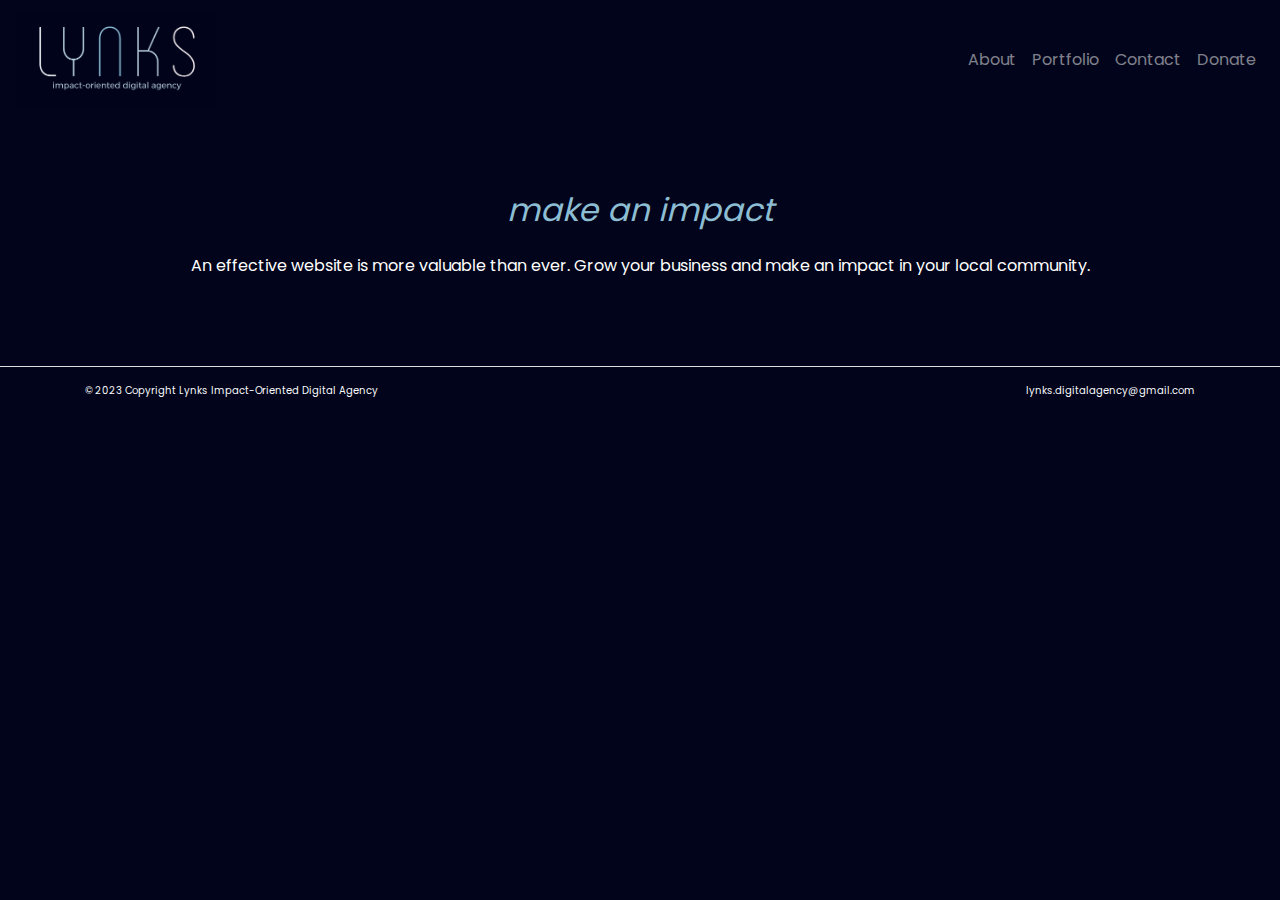
==== index.html @ d5e893dd "home rough draft" ====
<!doctype html>
<html lang = "en">
    <head>
        <!-- Required meta tags -->
        <meta charset="utf-8">
        <meta name="viewport" content="width=device-width, initial-scale=1, shrink-to-fit=no">
        
        <!-- Bootstrap CSS -->
        <link rel="stylesheet" href="https://cdn.jsdelivr.net/npm/bootstrap@4.0.0/dist/css/bootstrap.min.css" integrity="sha384-Gn5384xqQ1aoWXA+058RXPxPg6fy4IWvTNh0E263XmFcJlSAwiGgFAW/dAiS6JXm" crossorigin="anonymous">
        
        <!-- Custom CSS Stylesheet -->
        <link href="style.css" rel="stylesheet">
        <title>Lynks Digital Agency</title>
    </head>

<body>
<!-- Navigation Bar -->
<nav class="navbar navbar-expand-sm navbar-dark shadow-5-strong">
    <a class="navbar-brand" href="index.html"><img id="navbar-image" src="Lynks-Digital-Agency-Logo.png" alt="Lynks Logo"></a> 
    <button class="navbar-toggler" type="button" data-toggle="collapse" data-target="#navbarNav" aria-controls="navbarNav" aria-expanded="false" aria-label="Toggle navigation">
      <span class="navbar-toggler-icon"></span>
    </button>
    <div class="collapse navbar-collapse" id="navbarNav">
      <ul class="navbar-nav ml-auto">
        <li class="nav-item">
          <a class="nav-link" href="about.html">About</a>
        </li>
        <li class="nav-item">
          <a class="nav-link" href="portfolio.html">Portfolio</a>
        </li>
        <li class="nav-item">
          <a class="nav-link" href="contact-us.html">Contact</a>
        </li>
        <li class="nav-item">
          <a class="nav-link" href="donate.html">Donate</a>
        </li>
      </ul>
    </div>
  </nav>

  <!-- Home Text -->
  <div class="container text-center p-4 mt-5">
    <h2 class="font-italic mb-4">make an impact</h2>
    <p class="mb-5">An effective website is more valuable than ever. Grow your business and make an impact in your local community.</p>
  </div>


<!-- Footer -->
<hr class="bg-light" />
<footer class="footer container d-flex justify-content-between text-light">
  <p>© 2023 Copyright Lynks Impact-Oriented Digital Agency</p>
  <p><i class="fa-regular fa-envelope fa-lg"></i> lynks.digitalagency@gmail.com</p>
</footer>

<!-- JavaScript for Bootstrap: jQuery, Popper.js, Bootstrap JS plugins -->
<script src="https://code.jquery.com/jquery-3.5.1.slim.min.js" integrity="sha384-DfXdz2htPH0lsSSs5nCTpuj/zy4C+OGpamoFVy38MVBnE+IbbVYUew+OrCXaRkfj" crossorigin="anonymous"></script>
<script src="https://cdn.jsdelivr.net/npm/popper.js@1.16.1/dist/umd/popper.min.js" integrity="sha384-9/reFTGAW83EW2RDu2S0VKaIzap3H66lZH81PoYlFhbGU+6BZp6G7niu735Sk7lN" crossorigin="anonymous"></script>
<script src="https://cdn.jsdelivr.net/npm/bootstrap@4.5.3/dist/js/bootstrap.min.js" integrity="sha384-w1Q4orYjBQndcko6MimVbzY0tgp4pWB4lZ7lr30WKz0vr/aWKhXdBNmNb5D92v7s" crossorigin="anonymous"></script>

</body>
</html>
---- style.css ----
/* poppins-regular - latin */
@font-face {
    font-display: swap; /* Check https://developer.mozilla.org/en-US/docs/Web/CSS/@font-face/font-display for other options. */
    font-family: 'Poppins';
    font-style: normal;
    font-weight: 400;
    src: url('fonts/poppins-v20-latin-regular.woff2') format('woff2'); /* Chrome 36+, Opera 23+, Firefox 39+, Safari 12+, iOS 10+ */
  }

/* Stylize main components */
body {
  font-family: "Poppins", sans-serif;
  background-color: #01041A;
  color: white;
}

h1, p {
  font-family: "Poppins", sans-serif;
  /* padding-top: 2rem; */
}

/*This is that light blue header text i.e. "secondary"*/
h2 {
  color: #8CBDD3; 
  font-family: 'Poppins';
  size: 52px; 
}

/*This is the header container*/
.lynks-header {
  display: flex; 
  height: 238px; 
}

/*Column to put the logo in on the left side*/
.header-logo-column {
  height: 100%; 
  padding: 20px; 
  width: 66.666%; 
}

.header-logo {
  /* Lynks-Digital-Agency-Logo */
  width: 424px;
  height: 198px;
  flex: none;
  order: 0;
  flex-grow: 0;
}

/*This is a column in the header container for the four links*/
.header-links-column {
  height: 100%; 
  padding: 10px; 
  width: 33.33%; 
  display: flex; 
  flex-direction: row; 
  align-items: center; 
  justify-content: center; 
}
/*Header links design */
.header-links-column a {
  color: #FFFFFF; 
  font-family: 'Poppins'; 
  margin-right: 12%; 
  display: inline-block;
  text-decoration: none; 
  font-size: 16px; 
}

#navbar-image {
  width: 200px;
  height: auto
}

.footer {
  font-size: 10px;
}
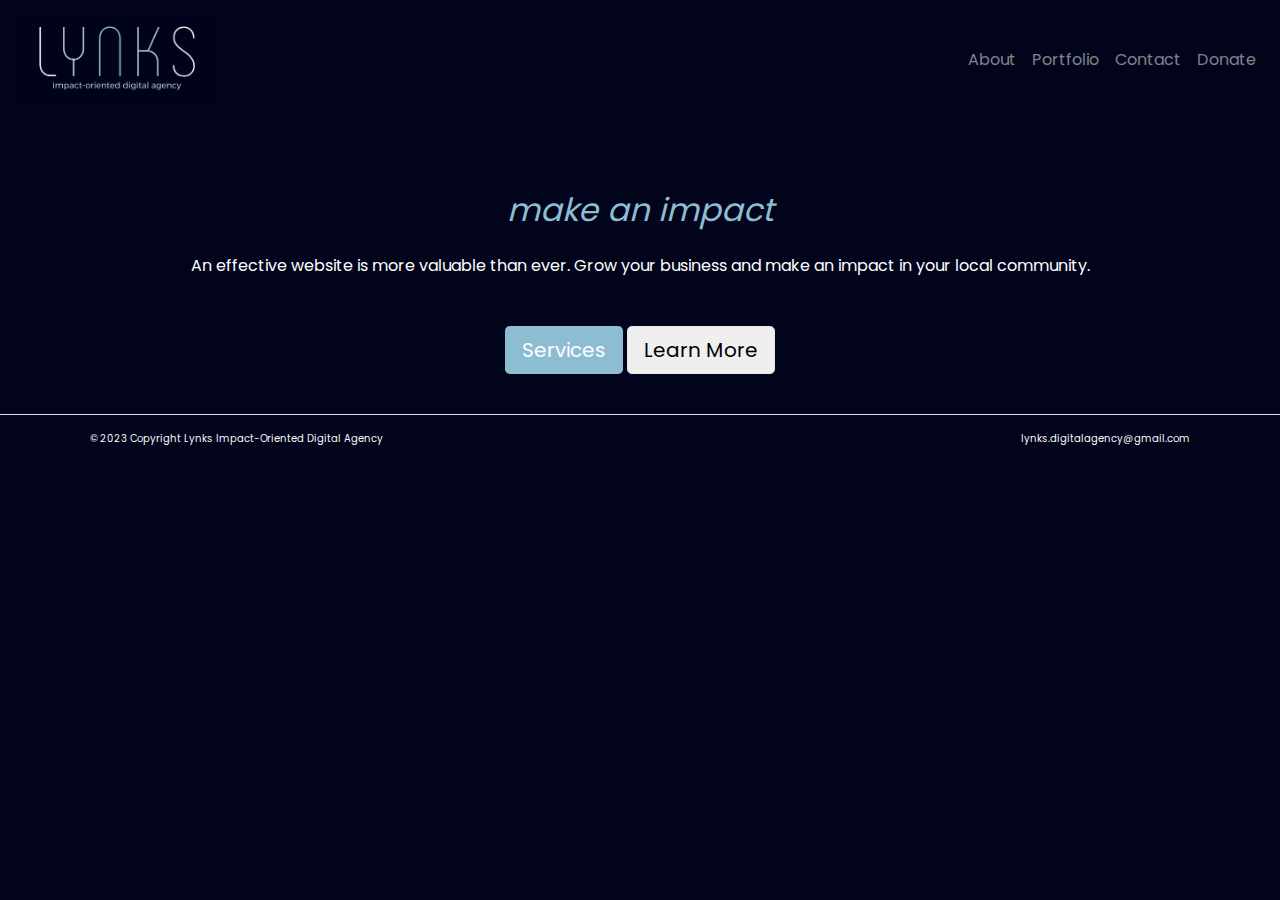
==== commit 470137cf: "home rough draft" ====
--- a/index.html
+++ b/index.html
@@ -42,6 +42,8 @@
   <div class="container text-center p-4 mt-5">
     <h2 class="font-italic mb-4">make an impact</h2>
     <p class="mb-5">An effective website is more valuable than ever. Grow your business and make an impact in your local community.</p>
+    <button type="button" class="btn btn-lg primary-button">Services</button>
+    <button type="button" class="btn btn-lg secondary-button">Learn More</button>
   </div>
 
 
--- a/style.css
+++ b/style.css
@@ -17,6 +17,79 @@
 h1, p {
   font-family: "Poppins", sans-serif;
   /* padding-top: 2rem; */
+}
+
+/*This is that light blue header text i.e. "secondary"*/
+h2 {
+  color: #8CBDD3; 
+  font-family: 'Poppins';
+  size: 52px; 
+}
+
+/* Primary, light blue button */
+.primary-button {
+  background-color: #8CBDD3;
+  color: white;
+}
+.primary-button:hover {
+  background-color: #01041A;
+  color: white;
+}
+
+/* Secondary, dark blue button */
+.secondary-button {
+  border-color: #e7e7e7;
+  color: black;
+  
+}
+.secondary-button:hover {
+  background: #e7e7e7;
+  color: white;
+}
+
+/*This is the header container*/
+.lynks-header {
+  display: flex; 
+  height: 238px; 
+}
+
+/*Column to put the logo in on the left side*/
+.header-logo-column {
+  height: 100%; 
+  padding: 20px; 
+  width: 66.666%; 
+}
+
+.header-logo {
+  /* Lynks-Digital-Agency-Logo */
+  width: 424px;
+  height: 198px;
+  flex: none;
+  order: 0;
+  flex-grow: 0;
+}
+
+/*Header links design */
+.header-links-column a {
+  color: #FFFFFF; 
+  font-family: 'Poppins'; 
+  margin-right: 12%; 
+  display: inline-block;
+  text-decoration: none; 
+  font-size: 16px; 
+}
+/* poppins-regular - latin */
+@font-face {
+    font-display: swap; /* Check https://developer.mozilla.org/en-US/docs/Web/CSS/@font-face/font-display for other options. */
+    font-family: 'Poppins';
+    font-style: normal;
+    font-weight: 400;
+    src: url('fonts/poppins-v20-latin-regular.woff2') format('woff2'); /* Chrome 36+, Opera 23+, Firefox 39+, Safari 12+, iOS 10+ */
+}
+
+/*Not sure why the background color isn't working! So I manually put it on my page*/
+body {
+  background-color: #01041A;
 }
 
 /*This is that light blue header text i.e. "secondary"*/
@@ -68,6 +141,50 @@
   font-size: 16px; 
 }
 
+/* #navbar-image {
+  height: 100%; 
+  display: flex; 
+  flex-direction: row; 
+  align-items: center; 
+  justify-content: center; 
+} */
+
+.footer {
+  display: flex;
+  height: 50px;
+  width: 100%;
+  font-family: 'Poppins';
+  font-style: bold;
+  font-size: 16px;
+  color: white;
+  flex-direction: row;
+  justify-content: space-between; 
+  padding-left: 20px;
+  padding-right: 20px;
+}
+
+/* I'm having a hard time makign the line thicker*/
+.footer-hr {
+  border-bottom: 5px solid white !important; 
+  width: 100%;
+}
+
+.footer-columns {
+  height: 100%;
+  flex: 1; 
+  display: flex;
+  flex-direction: row;
+  align-items: center;
+}
+
+.footer-columns.left {
+  text-align: left;
+}
+
+.footer-columns.right {
+  text-align: right;
+}
+
 #navbar-image {
   width: 200px;
   height: auto
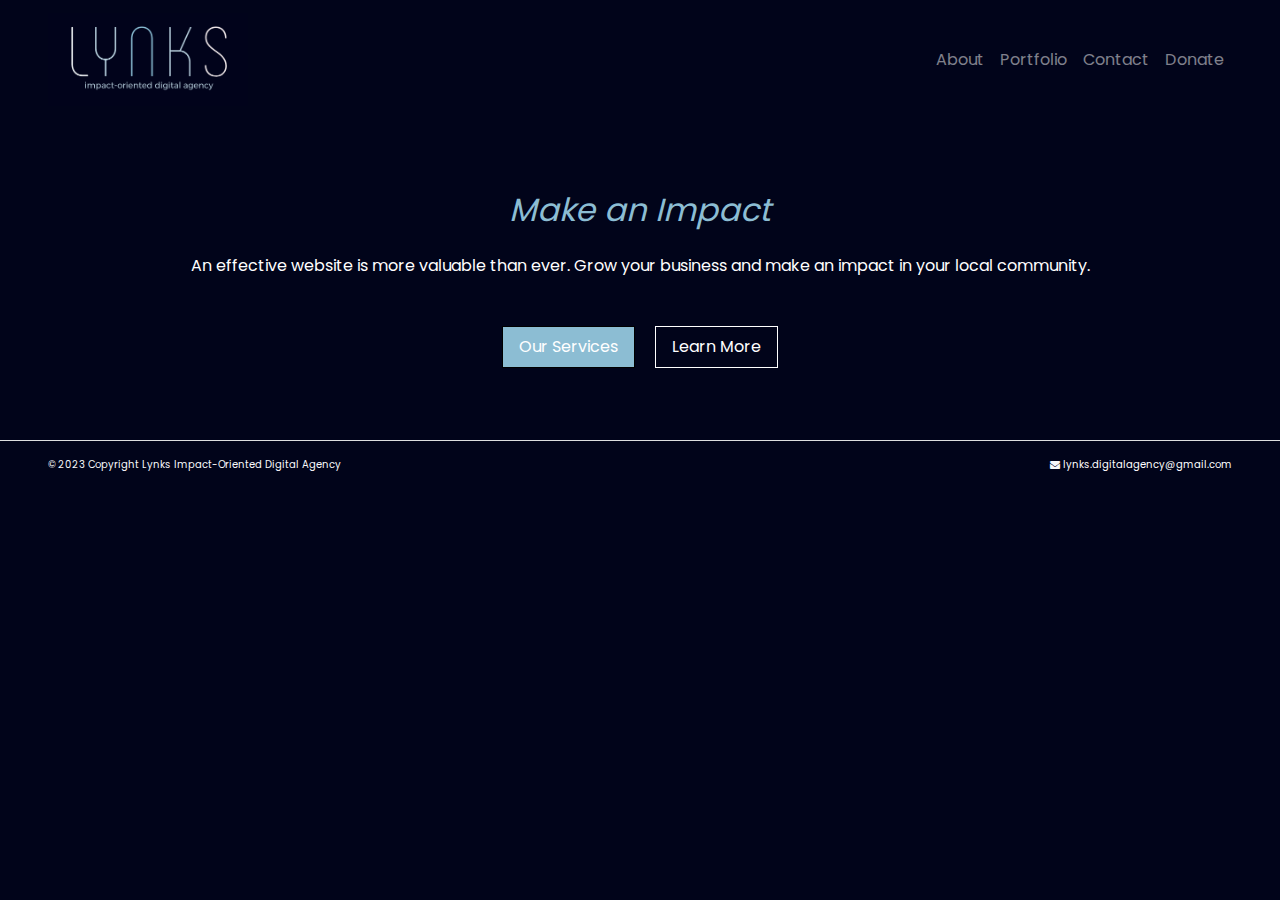
==== commit 44d296ba: "home rough draft 2" ====
--- a/index.html
+++ b/index.html
@@ -10,12 +10,16 @@
         
         <!-- Custom CSS Stylesheet -->
         <link href="style.css" rel="stylesheet">
+
+        <!-- Import FontAwesome (Icons) -->
+        <link rel="stylesheet" href="https://cdnjs.cloudflare.com/ajax/libs/font-awesome/4.7.0/css/font-awesome.min.css">
+
         <title>Lynks Digital Agency</title>
     </head>
 
 <body>
 <!-- Navigation Bar -->
-<nav class="navbar navbar-expand-sm navbar-dark shadow-5-strong">
+<nav class="navbar navbar-expand-sm navbar-dark shadow-5-strong pr-5 pl-5">
     <a class="navbar-brand" href="index.html"><img id="navbar-image" src="Lynks-Digital-Agency-Logo.png" alt="Lynks Logo"></a> 
     <button class="navbar-toggler" type="button" data-toggle="collapse" data-target="#navbarNav" aria-controls="navbarNav" aria-expanded="false" aria-label="Toggle navigation">
       <span class="navbar-toggler-icon"></span>
@@ -39,19 +43,19 @@
   </nav>
 
   <!-- Home Text -->
-  <div class="container text-center p-4 mt-5">
-    <h2 class="font-italic mb-4">make an impact</h2>
+  <div class="container text-center p-4 mt-5 mb-5">
+    <h2 class="font-italic mb-4">Make an Impact</h2>
     <p class="mb-5">An effective website is more valuable than ever. Grow your business and make an impact in your local community.</p>
-    <button type="button" class="btn btn-lg primary-button">Services</button>
-    <button type="button" class="btn btn-lg secondary-button">Learn More</button>
+    <button type="button" class="primary-button mr-2">Our Services</button>
+    <button type="button" class="secondary-button ml-2">Learn More</button>
   </div>
 
 
 <!-- Footer -->
 <hr class="bg-light" />
-<footer class="footer container d-flex justify-content-between text-light">
+<footer class="footer d-flex justify-content-between text-light pr-5 pl-5">
   <p>© 2023 Copyright Lynks Impact-Oriented Digital Agency</p>
-  <p><i class="fa-regular fa-envelope fa-lg"></i> lynks.digitalagency@gmail.com</p>
+  <p><i class="fa fa-envelope fa-large"></i> <a class="email-link" href="mailto:lynks.digitalagency@gmail.com">lynks.digitalagency@gmail.com</a></p>
 </footer>
 
 <!-- JavaScript for Bootstrap: jQuery, Popper.js, Bootstrap JS plugins -->
--- a/style.css
+++ b/style.css
@@ -30,20 +30,25 @@
 .primary-button {
   background-color: #8CBDD3;
   color: white;
+  border: .5px solid black;
+  padding: 0.5rem 1rem;
 }
 .primary-button:hover {
-  background-color: #01041A;
-  color: white;
+  background-color: gray;
+  color: white;
+  border: .5px solid white;
 }
 
 /* Secondary, dark blue button */
 .secondary-button {
-  border-color: #e7e7e7;
-  color: black;
+  background-color: #01041A;
+  color: white;
+  border: .5px solid white;
+  padding: 0.5rem 1rem;
   
 }
 .secondary-button:hover {
-  background: #e7e7e7;
+  background: gray;
   color: white;
 }
 
@@ -192,4 +197,13 @@
 
 .footer {
   font-size: 10px;
+}
+
+.email-link {
+  color: white;
+}
+
+.email-link:hover {
+  color: white;
+  text-decoration: underline;
 }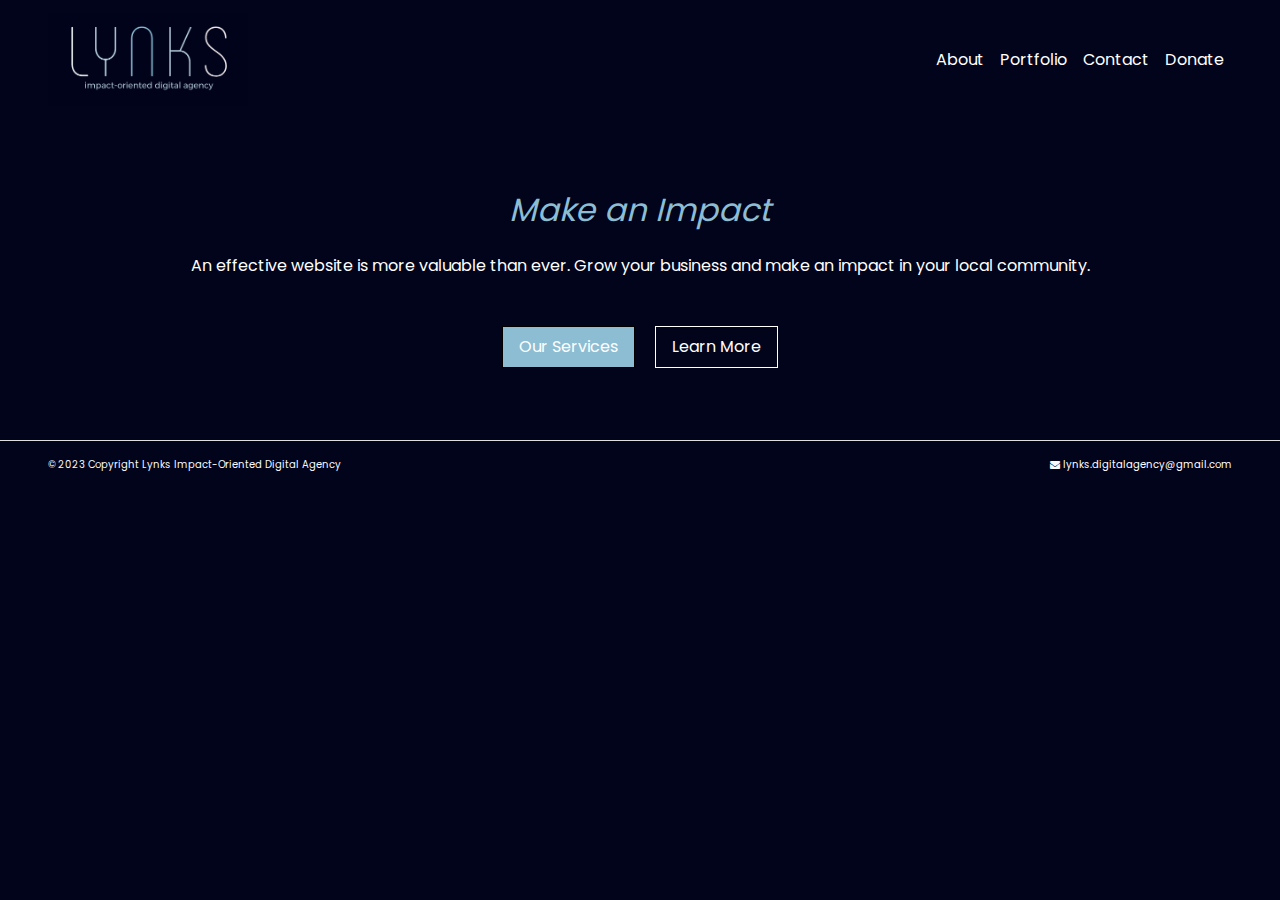
==== commit c9488e8f: "separated footer" ====
--- a/index.html
+++ b/index.html
@@ -53,7 +53,7 @@
 
 <!-- Footer -->
 <hr class="bg-light" />
-<footer class="footer d-flex justify-content-between text-light pr-5 pl-5">
+<footer class="footer-isha d-flex justify-content-between text-light pr-5 pl-5">
   <p>© 2023 Copyright Lynks Impact-Oriented Digital Agency</p>
   <p><i class="fa fa-envelope fa-large"></i> <a class="email-link" href="mailto:lynks.digitalagency@gmail.com">lynks.digitalagency@gmail.com</a></p>
 </footer>
--- a/style.css
+++ b/style.css
@@ -52,6 +52,29 @@
   color: white;
 }
 
+/* Navigation Bar */
+#navbar-image {
+  width: 200px;
+  height: auto
+}
+/* Override Bootstrap navbar text color */
+.navbar .navbar-nav .nav-link {
+  color: white;
+}
+
+/* Footer */
+.footer-isha {
+  font-size: 10px;
+}
+.email-link {
+  color: white;
+}
+.email-link:hover {
+  color: white;
+  text-decoration: underline;
+}
+
+/* Ashley's Page: Portfolio */
 /*This is the header container*/
 .lynks-header {
   display: flex; 
@@ -83,48 +106,6 @@
   text-decoration: none; 
   font-size: 16px; 
 }
-/* poppins-regular - latin */
-@font-face {
-    font-display: swap; /* Check https://developer.mozilla.org/en-US/docs/Web/CSS/@font-face/font-display for other options. */
-    font-family: 'Poppins';
-    font-style: normal;
-    font-weight: 400;
-    src: url('fonts/poppins-v20-latin-regular.woff2') format('woff2'); /* Chrome 36+, Opera 23+, Firefox 39+, Safari 12+, iOS 10+ */
-}
-
-/*Not sure why the background color isn't working! So I manually put it on my page*/
-body {
-  background-color: #01041A;
-}
-
-/*This is that light blue header text i.e. "secondary"*/
-h2 {
-  color: #8CBDD3; 
-  font-family: 'Poppins';
-  size: 52px; 
-}
-
-/*This is the header container*/
-.lynks-header {
-  display: flex; 
-  height: 238px; 
-}
-
-/*Column to put the logo in on the left side*/
-.header-logo-column {
-  height: 100%; 
-  padding: 20px; 
-  width: 66.666%; 
-}
-
-.header-logo {
-  /* Lynks-Digital-Agency-Logo */
-  width: 424px;
-  height: 198px;
-  flex: none;
-  order: 0;
-  flex-grow: 0;
-}
 
 /*This is a column in the header container for the four links*/
 .header-links-column {
@@ -145,14 +126,6 @@
   text-decoration: none; 
   font-size: 16px; 
 }
-
-/* #navbar-image {
-  height: 100%; 
-  display: flex; 
-  flex-direction: row; 
-  align-items: center; 
-  justify-content: center; 
-} */
 
 .footer {
   display: flex;
@@ -188,22 +161,4 @@
 
 .footer-columns.right {
   text-align: right;
-}
-
-#navbar-image {
-  width: 200px;
-  height: auto
-}
-
-.footer {
-  font-size: 10px;
-}
-
-.email-link {
-  color: white;
-}
-
-.email-link:hover {
-  color: white;
-  text-decoration: underline;
 }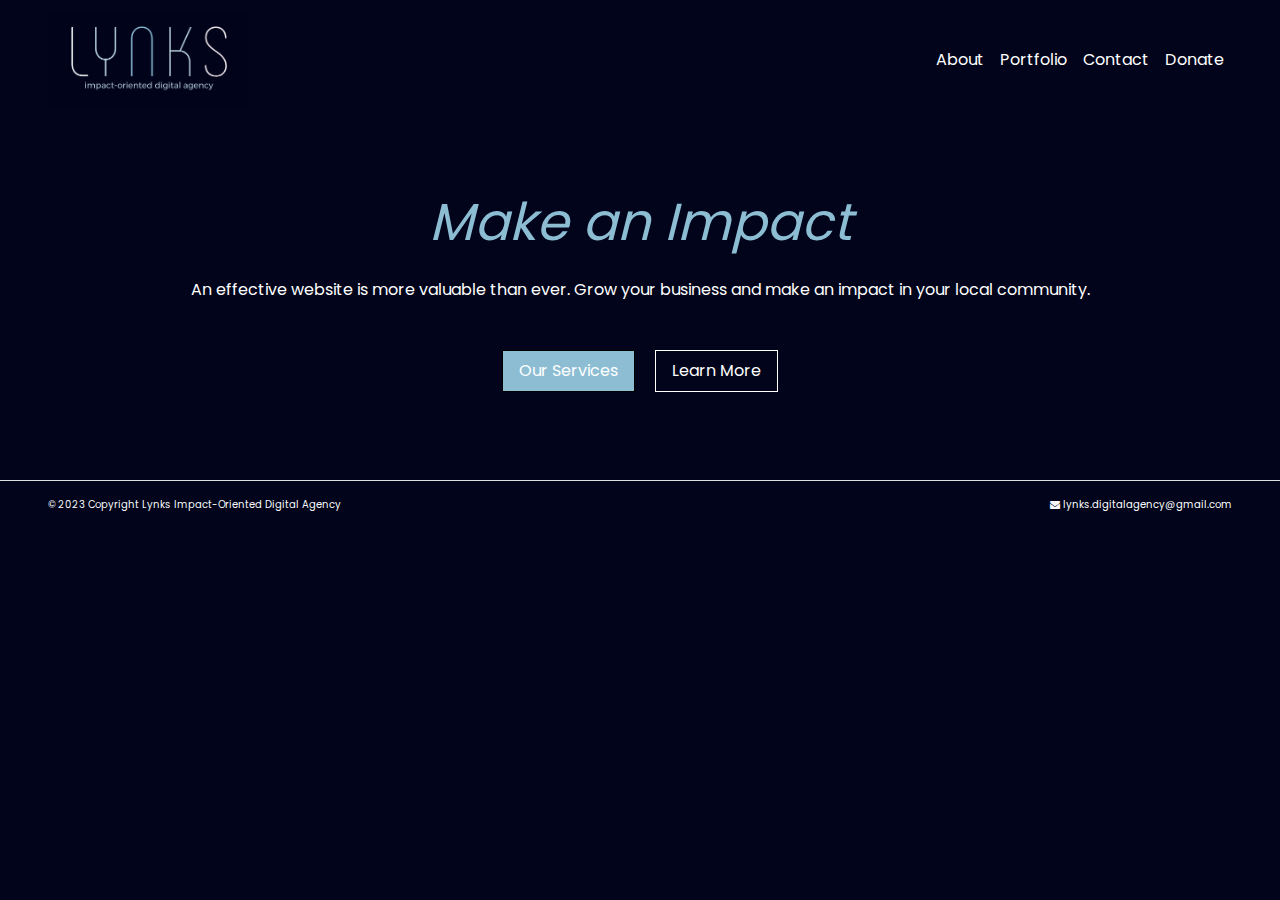
==== commit 2910d363: "about rough draft" ====
--- a/index.html
+++ b/index.html
@@ -19,7 +19,7 @@
 
 <body>
 <!-- Navigation Bar -->
-<nav class="navbar navbar-expand-sm navbar-dark shadow-5-strong pr-5 pl-5">
+<nav class="navbar navbar-expand-sm navbar-dark pr-5 pl-5">
     <a class="navbar-brand" href="index.html"><img id="navbar-image" src="Lynks-Digital-Agency-Logo.png" alt="Lynks Logo"></a> 
     <button class="navbar-toggler" type="button" data-toggle="collapse" data-target="#navbarNav" aria-controls="navbarNav" aria-expanded="false" aria-label="Toggle navigation">
       <span class="navbar-toggler-icon"></span>
@@ -43,12 +43,14 @@
   </nav>
 
   <!-- Home Text -->
-  <div class="container text-center p-4 mt-5 mb-5">
-    <h2 class="font-italic mb-4">Make an Impact</h2>
-    <p class="mb-5">An effective website is more valuable than ever. Grow your business and make an impact in your local community.</p>
-    <button type="button" class="primary-button mr-2">Our Services</button>
-    <button type="button" class="secondary-button ml-2">Learn More</button>
-  </div>
+  <div class="container wrapper d-flex">
+    <div class="container text-center p-4 mt-5 mb-5">
+      <h2 class="font-italic mb-4">Make an Impact</h2>
+      <p class="mb-5">An effective website is more valuable than ever. Grow your business and make an impact in your local community.</p>
+      <button type="button" class="primary-button mr-2">Our Services</button>
+      <button type="button" class="secondary-button ml-2">Learn More</button>
+    </div>
+</div>
 
 
 <!-- Footer -->
@@ -63,5 +65,8 @@
 <script src="https://cdn.jsdelivr.net/npm/popper.js@1.16.1/dist/umd/popper.min.js" integrity="sha384-9/reFTGAW83EW2RDu2S0VKaIzap3H66lZH81PoYlFhbGU+6BZp6G7niu735Sk7lN" crossorigin="anonymous"></script>
 <script src="https://cdn.jsdelivr.net/npm/bootstrap@4.5.3/dist/js/bootstrap.min.js" integrity="sha384-w1Q4orYjBQndcko6MimVbzY0tgp4pWB4lZ7lr30WKz0vr/aWKhXdBNmNb5D92v7s" crossorigin="anonymous"></script>
 
+<!-- My external JavaScript File -->
+<script type="module" src="main.js"></script>
+
 </body>
 </html>--- a/style.css
+++ b/style.css
@@ -1,164 +1,117 @@
 /* poppins-regular - latin */
 @font-face {
-    font-display: swap; /* Check https://developer.mozilla.org/en-US/docs/Web/CSS/@font-face/font-display for other options. */
-    font-family: 'Poppins';
-    font-style: normal;
-    font-weight: 400;
-    src: url('fonts/poppins-v20-latin-regular.woff2') format('woff2'); /* Chrome 36+, Opera 23+, Firefox 39+, Safari 12+, iOS 10+ */
-  }
+  font-display: swap; /* Check https://developer.mozilla.org/en-US/docs/Web/CSS/@font-face/font-display for other options. */
+  font-family: 'Poppins';
+  font-style: normal;
+  font-weight: 400;
+  src: url('fonts/poppins-v20-latin-regular.woff2') format('woff2'); /* Chrome 36+, Opera 23+, Firefox 39+, Safari 12+, iOS 10+ */
+}
 
 /* Stylize main components */
 body {
-  font-family: "Poppins", sans-serif;
-  background-color: #01041A;
-  color: white;
+font-family: "Poppins", sans-serif;
+background-color: #01041A;
+color: white;
 }
 
 h1, p {
-  font-family: "Poppins", sans-serif;
-  /* padding-top: 2rem; */
+font-family: "Poppins", sans-serif;
+/* padding-top: 2rem; */
 }
 
 /*This is that light blue header text i.e. "secondary"*/
 h2 {
-  color: #8CBDD3; 
-  font-family: 'Poppins';
-  size: 52px; 
+color: #8CBDD3; 
+font-family: 'Poppins';
+font-size: 52px; 
+}
+
+h3 {
+font-style: italic;
+font-family: 'Poppins';
+font-size: 36px;
 }
 
 /* Primary, light blue button */
 .primary-button {
-  background-color: #8CBDD3;
-  color: white;
-  border: .5px solid black;
-  padding: 0.5rem 1rem;
+background-color: #8CBDD3;
+color: white;
+border: .5px solid black;
+padding: 0.5rem 1rem;
 }
 .primary-button:hover {
-  background-color: gray;
-  color: white;
-  border: .5px solid white;
+background-color: gray;
+color: white;
+border: .5px solid white;
 }
 
 /* Secondary, dark blue button */
 .secondary-button {
-  background-color: #01041A;
-  color: white;
-  border: .5px solid white;
-  padding: 0.5rem 1rem;
-  
+background-color: #01041A;
+color: white;
+border: .5px solid white;
+padding: 0.5rem 1rem;
+
 }
 .secondary-button:hover {
-  background: gray;
-  color: white;
+background: gray;
+color: white;
 }
 
 /* Navigation Bar */
 #navbar-image {
-  width: 200px;
-  height: auto
+width: 200px;
+height: auto
 }
 /* Override Bootstrap navbar text color */
 .navbar .navbar-nav .nav-link {
-  color: white;
+color: white;
 }
 
 /* Footer */
 .footer-isha {
-  font-size: 10px;
+font-size: 10px;
 }
 .email-link {
-  color: white;
+color: white;
 }
 .email-link:hover {
-  color: white;
-  text-decoration: underline;
-}
-
-/* Ashley's Page: Portfolio */
-/*This is the header container*/
-.lynks-header {
-  display: flex; 
-  height: 238px; 
-}
-
-/*Column to put the logo in on the left side*/
-.header-logo-column {
-  height: 100%; 
-  padding: 20px; 
-  width: 66.666%; 
-}
-
-.header-logo {
-  /* Lynks-Digital-Agency-Logo */
-  width: 424px;
-  height: 198px;
-  flex: none;
-  order: 0;
-  flex-grow: 0;
-}
-
-/*Header links design */
-.header-links-column a {
-  color: #FFFFFF; 
-  font-family: 'Poppins'; 
-  margin-right: 12%; 
-  display: inline-block;
-  text-decoration: none; 
-  font-size: 16px; 
-}
-
-/*This is a column in the header container for the four links*/
-.header-links-column {
-  height: 100%; 
-  padding: 10px; 
-  width: 33.33%; 
-  display: flex; 
-  flex-direction: row; 
-  align-items: center; 
-  justify-content: center; 
-}
-/*Header links design */
-.header-links-column a {
-  color: #FFFFFF; 
-  font-family: 'Poppins'; 
-  margin-right: 12%; 
-  display: inline-block;
-  text-decoration: none; 
-  font-size: 16px; 
+color: white;
+text-decoration: underline;
 }
 
 .footer {
-  display: flex;
-  height: 50px;
-  width: 100%;
-  font-family: 'Poppins';
-  font-style: bold;
-  font-size: 16px;
-  color: white;
-  flex-direction: row;
-  justify-content: space-between; 
-  padding-left: 20px;
-  padding-right: 20px;
+display: flex;
+height: 50px;
+width: 100%;
+font-family: 'Poppins';
+font-style: bold;
+font-size: 16px;
+color: white;
+flex-direction: row;
+justify-content: space-between; 
+padding-left: 20px;
+padding-right: 20px;
 }
 
 /* I'm having a hard time makign the line thicker*/
 .footer-hr {
-  border-bottom: 5px solid white !important; 
-  width: 100%;
+border-bottom: 5px solid white !important; 
+width: 100%;
 }
 
 .footer-columns {
-  height: 100%;
-  flex: 1; 
-  display: flex;
-  flex-direction: row;
-  align-items: center;
+height: 100%;
+flex: 1; 
+display: flex;
+flex-direction: row;
+align-items: center;
 }
 
 .footer-columns.left {
-  text-align: left;
+text-align: left;
 }
 
 .footer-columns.right {
-  text-align: right;
+text-align: right;
 }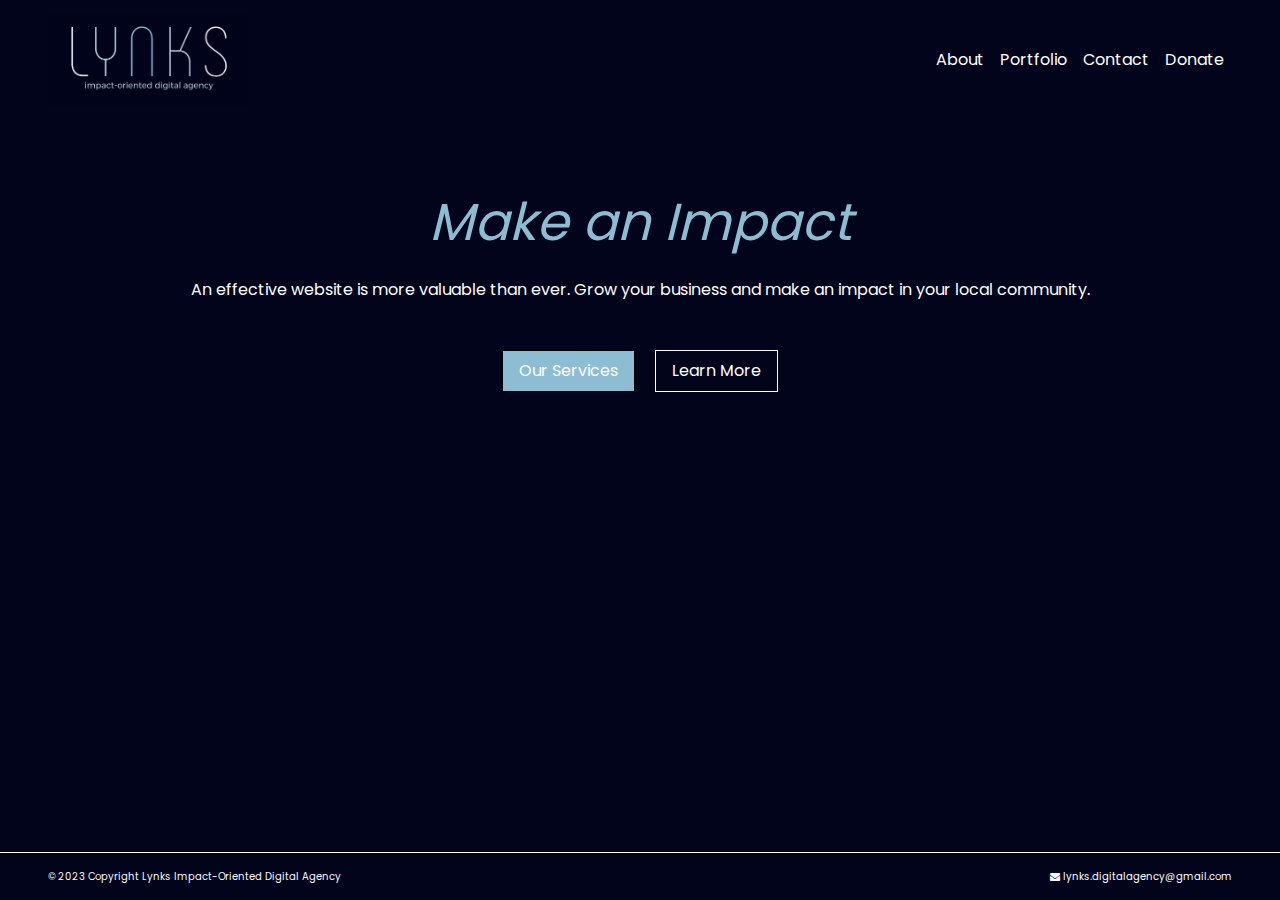
==== commit b9d06f3c: "fixed footer" ====
--- a/index.html
+++ b/index.html
@@ -43,22 +43,21 @@
   </nav>
 
   <!-- Home Text -->
-  <div class="container wrapper d-flex">
+  <div class="container wrapper d-flex mb-5">
     <div class="container text-center p-4 mt-5 mb-5">
       <h2 class="font-italic mb-4">Make an Impact</h2>
       <p class="mb-5">An effective website is more valuable than ever. Grow your business and make an impact in your local community.</p>
-      <button type="button" class="primary-button mr-2">Our Services</button>
-      <button type="button" class="secondary-button ml-2">Learn More</button>
+      <a href=about.html#Services><button type="button" class="primary-button mr-2">Our Services</button></a>
+      <a href="about.html"><button type="button" class="secondary-button ml-2">Learn More</button></a>
     </div>
 </div>
 
-
 <!-- Footer -->
-<hr class="bg-light" />
-<footer class="footer-isha d-flex justify-content-between text-light pr-5 pl-5">
+<footer class="footer-isha d-flex justify-content-between text-light pr-5 pl-5 pt-3">
   <p>© 2023 Copyright Lynks Impact-Oriented Digital Agency</p>
   <p><i class="fa fa-envelope fa-large"></i> <a class="email-link" href="mailto:lynks.digitalagency@gmail.com">lynks.digitalagency@gmail.com</a></p>
 </footer>
+
 
 <!-- JavaScript for Bootstrap: jQuery, Popper.js, Bootstrap JS plugins -->
 <script src="https://code.jquery.com/jquery-3.5.1.slim.min.js" integrity="sha384-DfXdz2htPH0lsSSs5nCTpuj/zy4C+OGpamoFVy38MVBnE+IbbVYUew+OrCXaRkfj" crossorigin="anonymous"></script>
--- a/style.css
+++ b/style.css
@@ -68,10 +68,22 @@
 color: white;
 }
 
+body {
+  min-height: 100vh;
+  display: flex;
+  flex-direction: column;
+}
+
 /* Footer */
 .footer-isha {
 font-size: 10px;
+/* position: fixed;
+bottom: 0;
+width: 100%; */
+margin-top: auto;
+border-top: 1px solid white; 
 }
+
 .email-link {
 color: white;
 }
